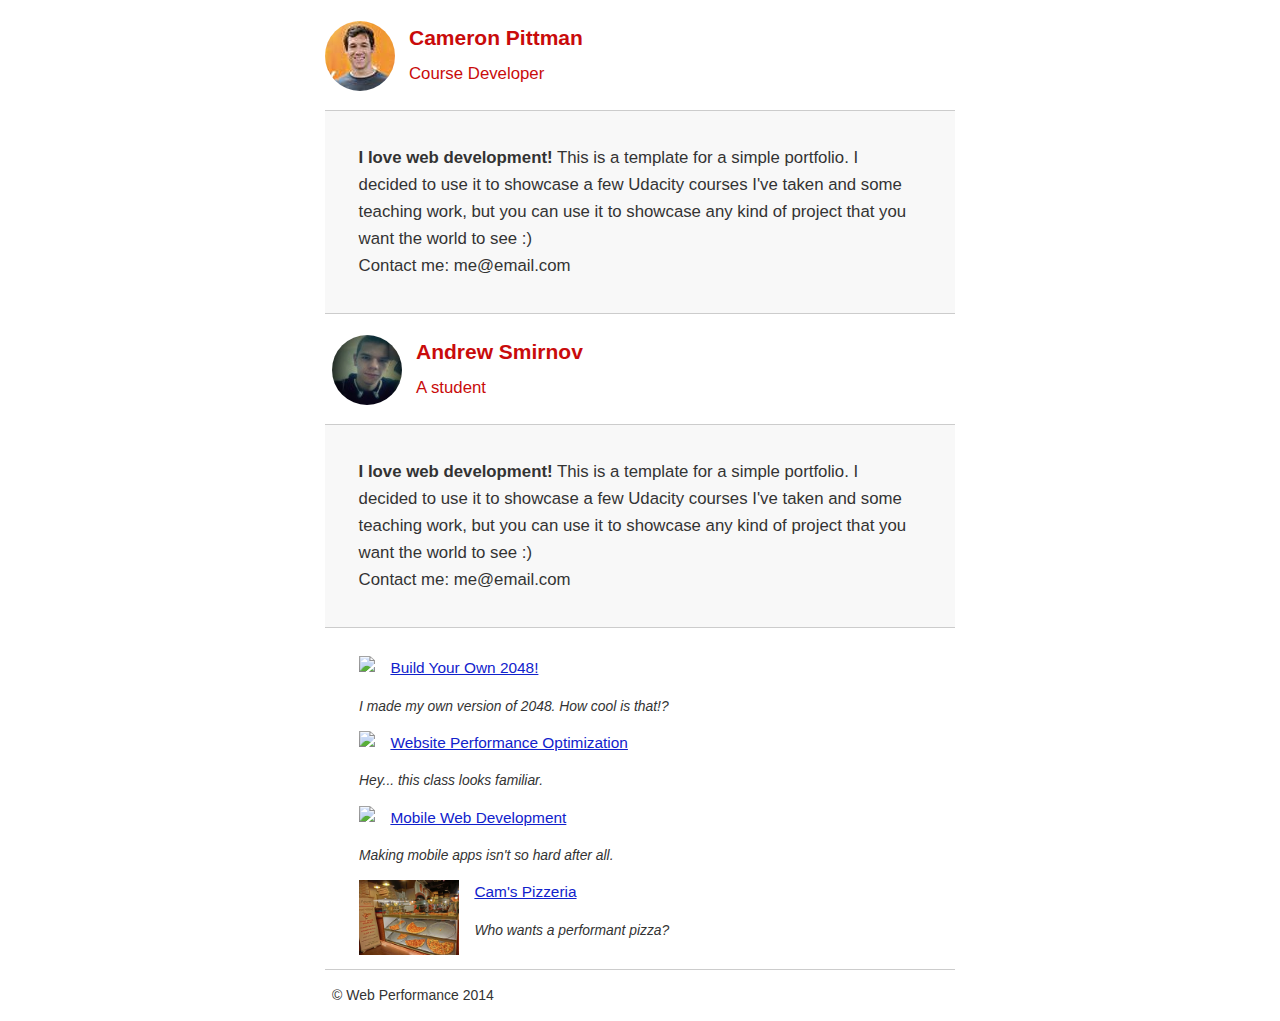
==== index.html @ 92d510da "some optimizations" ====
<!DOCTYPE html>
<html lang="en">
  <head>
    <meta charset="utf-8">
    <meta name="viewport" content="width=device-width, initial-scale=1">
    <meta name="description" content=" FILL ME IN ">
    <meta name="author" content=" FILL ME IN ">
    <title>Cameron Pittman: Portfolio</title>

    <link href="css/style.css" rel="stylesheet" media="(min-width: 481px)">
    <link href="css/print.css" rel="stylesheet" media="print">

    <style type="text/css">
      /* Smartphones (portrait) */
      @media only screen and (max-width: 480px) {
        body { font-size: 12px;}
        header p { padding-left: 4.5em;}
      }
    </style>

    <script async src="js/perfmatters.js"></script>
  </head>

  <body>
    <header>
      <a href="/"><img src="img/profilepic.jpg"></a>
      <p>Cameron Pittman<br><span>Course Developer</span></p>
    </header>

    <div class="container">
      <div class="hero">
        <strong>I love web development!</strong> This is a template for a simple portfolio. I decided to use it to showcase a few Udacity courses I've taken and some teaching work, but you can use it to showcase any kind of project that you want the world to see :) <br> Contact me: me@email.com
      </div>
      <div class="about-me">
        <a href="/"><img src="img/1.jpg"></a>
        <p>Andrew Smirnov<br><span>A student</span></p>
      </div>

      <div class="hero">
        <strong>I love web development!</strong> This is a template for a simple portfolio. I decided to use it to showcase a few Udacity courses I've taken and some teaching work, but you can use it to showcase any kind of project that you want the world to see :) <br> Contact me: me@email.com
      </div>

      <div class="content">
        <ul>
          <li>
            <img src="https://lh4.ggpht.com/kJEnfqhPvtm4m3EneSZ4fWYGS8lW4YNhEjk6zPkyrQaBUHc-2Y_ElDic99NHI0h-UBLXVbRCjFybFvrWxdk=s100">
            <a href="project-2048.html">Build Your Own 2048!</a>
            <p>I made my own version of 2048. How cool is that!?</p>
          </li>

          <li>
            <img src="https://lh6.ggpht.com/f_0W8h__3G99CWTjnMjD8BUKm7yp2-wJyApLtTwFoFtlal2ULf_JgHIsOQq2NiYfKOdMlXlMHDKNo5XVZLs=s100">
            <a href="project-webperf.html">Website Performance Optimization</a>
            <p>Hey... this class looks familiar.</p>
          </li>

          <li>
            <img src="https://lh5.ggpht.com/IKdCmTWn8a2nMhlwMYzryvzRN5CUZAOBr4tDrEAbszV7TIFe9pRAInA4kkYcgTXwrifJsBEsq1agTueuu-g=s100">
            <a href="project-mobile.html">Mobile Web Development</a>
            <p>Making mobile apps isn't so hard after all.</p>
          </li>

          <li>
            <img style="width: 100px;" src="views/images/pizzeria.jpg">
            <a href="views/pizza.html">Cam's Pizzeria</a>
            <p>Who wants a performant pizza?</p>
          </li>
        </ul>
    </div>

    <footer>
      <p>&copy; Web Performance 2014 <span id="crp-stats"></span></p>
    </footer>
    <script>
      (function(w,g){w['GoogleAnalyticsObject']=g;
      w[g]=w[g]||function(){(w[g].q=w[g].q||[]).push(arguments)};w[g].l=1*new Date();})(window,'ga');

      // Optional TODO: replace with your Google Analytics profile ID.
      ga('create', 'UA-XXXX-Y');
      ga('send', 'pageview');
    </script>
    <script src="http://www.google-analytics.com/analytics.js"></script>
  </body>
</html>
---- css/style.css ----
html {
  font-size: 100%;
  overflow-y: scroll;
  -webkit-tap-highlight-color: rgba(0,0,0,0);
  -ms-text-size-adjust: 100%;
  -webkit-text-size-adjust: none;
}
body { margin: 0; font-size: 14px; line-height: 1.61; font-weight: 400; }
body, button, input, select, textarea { font-family: 'Open Sans', sans-serif; color: #333; }

a { color: #12C; }
a:visited { color: #61C; }
a:focus { outline: thin dotted; }
a:hover, a:active { color: #c00; outline: 0; }

b, strong { font-weight: bold; }
pre, code { font-family: monospace, monospace; font-size: 1em; }
ul, ol { margin: 1em 0; padding: 0 0 0 20px; }
img { border: 0; max-width: 100%; }

body { background: #fff; }
header, footer, .container, .about-me { max-width: 45em; margin: 0 auto; }

header, .about-me { padding: 0 0.5em; color: #C90B0B; }
header img, .about-me img { border-radius: 40px; float: left; }
header p, .about-me p { font-size:1.5em; font-weight: bold; padding-left: 4em;}
header p span, .about-me p span{ font-size: 0.8em; font-weight: normal;}

.hero { padding: 2em; background-color: #f8f8f8; font-size:1.2em;
  border-bottom: 1px solid #ccc;
  border-top: 1px solid #ccc;
}

.content { padding: 1em 1em; }
.content li { list-style-type: none; font-size: 1.1em;}
li img { float:left; padding-right: 1em; }
li p { font-size: 0.9em; font-style: italic; }

footer {
  padding: 0 0.5em;
  border-top: 1px solid #ccc;
}
footer span { float: right; font-style: italic; }
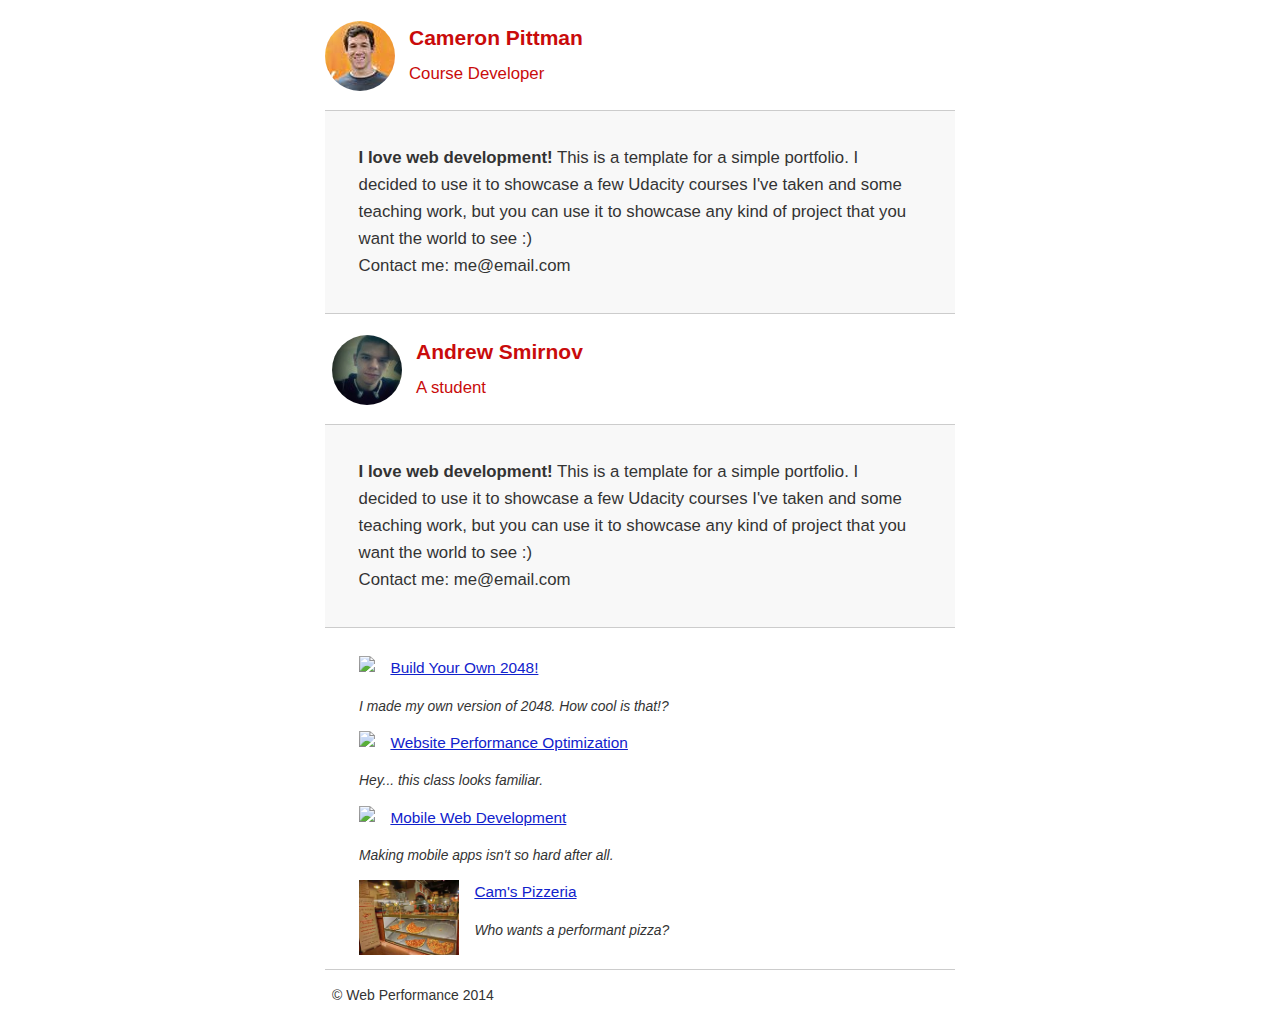
==== commit 9f201478: "some optimizations" ====
--- a/index.html
+++ b/index.html
@@ -9,7 +9,6 @@
 
     <link href="css/style.css" rel="stylesheet" media="(min-width: 481px)">
     <link href="css/print.css" rel="stylesheet" media="print">
-
     <style type="text/css">
       /* Smartphones (portrait) */
       @media only screen and (max-width: 480px) {
@@ -17,7 +16,7 @@
         header p { padding-left: 4.5em;}
       }
     </style>
-
+    
     <script async src="js/perfmatters.js"></script>
   </head>
 
